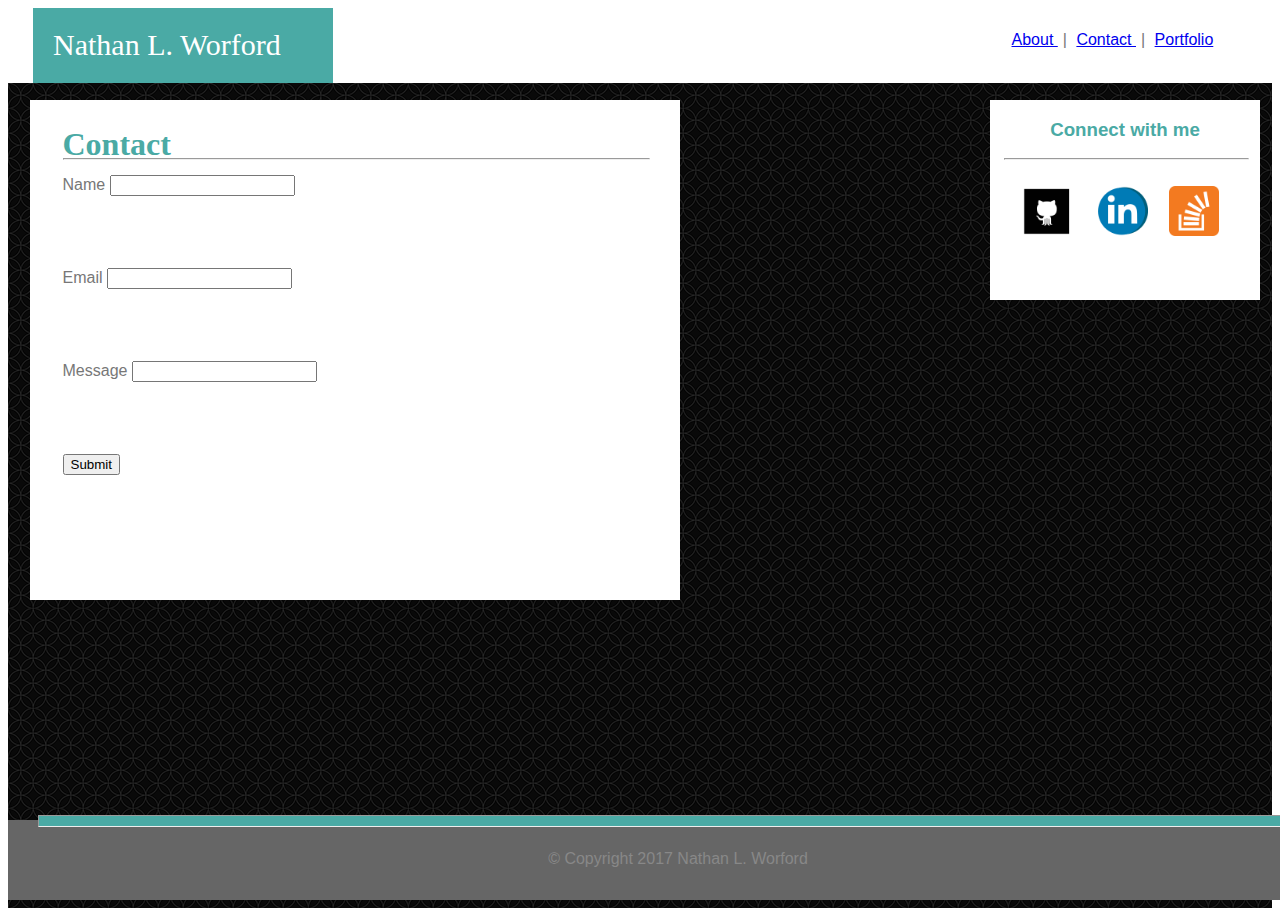
==== contact.html @ fa4ae740 "11/03" ====
<!DOCTYPE html>
  <html lang="en">
    
        <head>
        <meta charset="UTF-8">
        <link rel="stylesheet" type="text/css" href="./style.css">
        <title> Nathan L Worford </title>
      </head>

       <body>
         <section class="background-section">
        <!-- <img id="background" src="./assets/images/spiration dark.png"> -->
        <div class="content-area">
          <div class="header">
            
              <div class="floatLeft yourName"> 
                <div id="NLW"> Nathan L. Worford
                </div>
              </div>
              
              <div class="nav floatRight">
                    <a href="./index.html"> <span>About </span> </a> 
                    <span class="pipe">|</span>
                    <a href="./contact.html"> Contact </a> 
                    <span class="pipe">|</span>
                    <a href="./portfolio.html"> Portfolio</a> 
                  </div> <!-- class="nav"-->
            </div>

          </div> <!-- class="header"-->
<div class="mainSection">

            <h1 id="contact"> Contact </h1>

              <hr id="hr1">

                <div class="contactSection">

                  <form  action="contact">
                        
                        <div id="name">
                            Name 
                            <input type="text" name="name">
                        </div>
                        <br><br><br><br>

                        <div id="email">
                        Email 
                        <input type="text" name="email">
                        </div>
                        <br><br><br><br>

                        <div id="message">
                        Message 
                        <input type="text" name="message">
                        </div>
                        <br><br><br><br>

                        <input type="submit" name="submit">
                    
                  </form>

                </div> <!-- class="contactSection" -->
          
          </div> <!-- class="mainSection" -->

          <div class="connectWithMe">
            <h3> Connect with me </h3>

              <br><br><br><br>

              <hr id="hr2">

              <a  href="https://github.com/nworford" target="_blank"> <img id="GitHub" src="./assets/images/github_square_black-128.png" alt="GitHub"> </a>
              <a href="https://www.linkedin.com/in/nathan-worford-bb1a55a5/" target="_blank"> <img id="Linkdin" src="./assets/images/LinkdIN-128.png" alt="Linkedin"> </a>
              <a href="https://stackoverflow.com/users/8267633/nathan-w" target="_blank"> <img id="StackOverflow" src="./assets/images/overflow-128.png " alt="StackOverflow"> </a>

          </div>  <!-- class="connectWithMe"-->

        </div> <!-- class="content-area"-->

        <div class="footer">
          <hr id="hr3">
          <footer > &copy; Copyright 2017 Nathan L. Worford </footer>
        </div> <!-- class="footer"-->
                    
      </section>
    </body>


  </html>
---- style.css ----
/* * {
	box-sizing:border-box;
} */


/* h1,h2,h3 {

	font-family: 'Georgia', Times, Times New Roman, serif;
	color:#4aaaa5; */


/*p {
	color:#777777;
	font-family:'Arial', 'Helvetica Neue', Helvetica, sans-serif;
} */

html {
	height:100%;
}

#background {

	z-index:1;
	bottom:5%;
	width:100%;
	height:98%;
}
.centerDiv
{
	width: 960px;
	height:100%;
	margin: auto;
}

.content-area {

	z-index:2;
	width:960px;
	height:600;
	/*height:625px;*/

}

.background-section
{
	background-image: url("./assets/images/spiration dark.png");
	height: 100%;
	width:100%;
}

.header {
	position:absolute;
	z-index: 1;
	width:100%;
	height:75px;						/* same height */
	background-color:#ffffff;
	border-color:#cccccc;
}
 body {
 	height:100%;
 }

.floatLeft
{
	float: left;
}
.floatRight
{
	float: right;
}

.yourName {

	z-index: 2;
	position:absolute;
	text-align:center;
	margin:0px;
	top:0%;
	left:25px;
	height:75px;
	width:300px;
	background-color:#4aaaa5;
	color:#ffffff;
}


#NLW {

	position:absolute;
	top:20px;
	left:20px;
	z-index: 3;
	color:#ffffff;
	font-family: 'Georgia', Times, Times New Roman, serif;
	font-size:30px;
	font-style:bold;
}


.nav {
	position:absolute;
	right:2%;
	top:30%;
	text-align:center;
	width:300px;
	height:40px; 
	color:#777777;
	background:#ffffff;
	font-family:'Arial', 'Helvetica Neue', Helvetica, sans-serif;

}


.pipe {
margin:0 5px 0 5px;
}

.mainSection {

	position:absolute;
	top:100px;
	left:30px;
	width:650px;
	height:500px;
	background:#ffffff;
	font-family:'Arial', 'Helvetica Neue', Helvetica, sans-serif;
	border-color:#dddddd;
	border-width:3px;
}

#mainSectionPortfolio {

	position:absolute;
	top:100px;
	left:30px;
	width:650px;
	height:1200px;
	background:#ffffff;
	font-family:'Arial', 'Helvetica Neue', Helvetica, sans-serif;
	border-color:#dddddd;
	border-width:3px;
}


#aboutMe {
	
	position:absolute;
	text-align:center;
	top:5px;
	font-family: 'Georgia', Times, Times New Roman, serif;
	color:#4aaaa5;
	margin-left:5%;
	float:left;

}

.portfolio {
	
	position:absolute;
	text-align:center;
	top:5px;
	font-family: 'Georgia', Times, Times New Roman, serif;
	color:#4aaaa5;
	margin-left:5%;
	float:left;
	

}





#contact {
	
	position:absolute;
	text-align:center;
	top:5px;
	font-family: 'Georgia', Times, Times New Roman, serif;
	color:#4aaaa5;
	margin-left:5%;
	float:left;

}

#hr1 {

position:absolute;
width:90%;
left:5%;
top:50px;
background-color:#777777;

}


#profilePic {
	
	z-index: 4;
	position:relative;
	top:15%;
	left:5%;
	width:100px;
	float;left;
	

}

.paragraph {
	
	position:relative;
	z-index: 1;
	width:90%;
	height:200px; 
	top:15%;
	left:5%;
	right:5%;				/* same height */
	background:#ffffff;
	color:#777777;
	font-family:'Arial', 'Helvetica Neue', Helvetica, sans-serif;
	float:left;
	
	}

.contactSection {
	
	position:relative;
	z-index: 1;
	width:90%;
	height:200px; 
	top:15%;
	left:5%;
	right:5%;				/* same height */
	background:#ffffff;
	color:#777777;
	font-family:'Arial', 'Helvetica Neue', Helvetica, sans-serif;
	float:left;
	
	}

#name {
	width:300px;

}

#email {

}

#message {

}



.connectWithMe {
	
	position:absolute;
	text-align:center;
	top:100px;
	right:20px;
	width:270px;
	height:200px;
	background:#ffffff;
	color:#4aaaa5;
	font-family:'Arial', 'Helvetica Neue', Helvetica, sans-serif;
	float:right;
}

#hr2 {

position:absolute;
width:90%;
top:25%;
left:5%;
right:5%;
background-color:#777777;

}

#GitHub {

	position:relative;
	float:left;
	width:50px;
	bottom:50px;
	margin:5px;
	left:10%;
}

#Linkdin {

	position:relative;
	float:left;
	width:50px;
	bottom:50px;
	margin:5px;
	left:16%;
}

#StackOverflow {

	position:relative;
	float:left;
	width:50px;
	bottom:50px;
	margin:5px;
	left:20%;
}

.portfolioBox {

	position:absolute;
	width:650px;
	height:1200px;
	margin: 70px 10px 10px 10px;
}

#hangman {

	position:relative;
	float:left;
	width:290px;
	margin:10px;
}

#rpg {

	position:relative;
	float:left;
	width:290px;
	margin:10px;
}

#trivia{

	position:relative;
	float:left;
	width:290px;
	margin:10px;
}

#rutgers {

	position:relative;
	float:left;
	width:290px;
	margin:10px;
}

#rock {

	position:relative;
	float:left;
	width:290px;
	margin:10px;
}

#hr3 {
	
	position:fixed;
	z-index:3;
	bottom:65px;
	width:100%;
	height:10px;
	background-color:#4aaaa5;

}


.footer{

	
	z-index: 1;
	position:fixed;
	bottom:0%;
	width:100%;
	height:20px;
	text-align:center;
	padding:30px;
	color:#888888;
	background:#666666;
	font-family:'Arial', 'Helvetica Neue', Helvetica, sans-serif;
	clear:both;
}
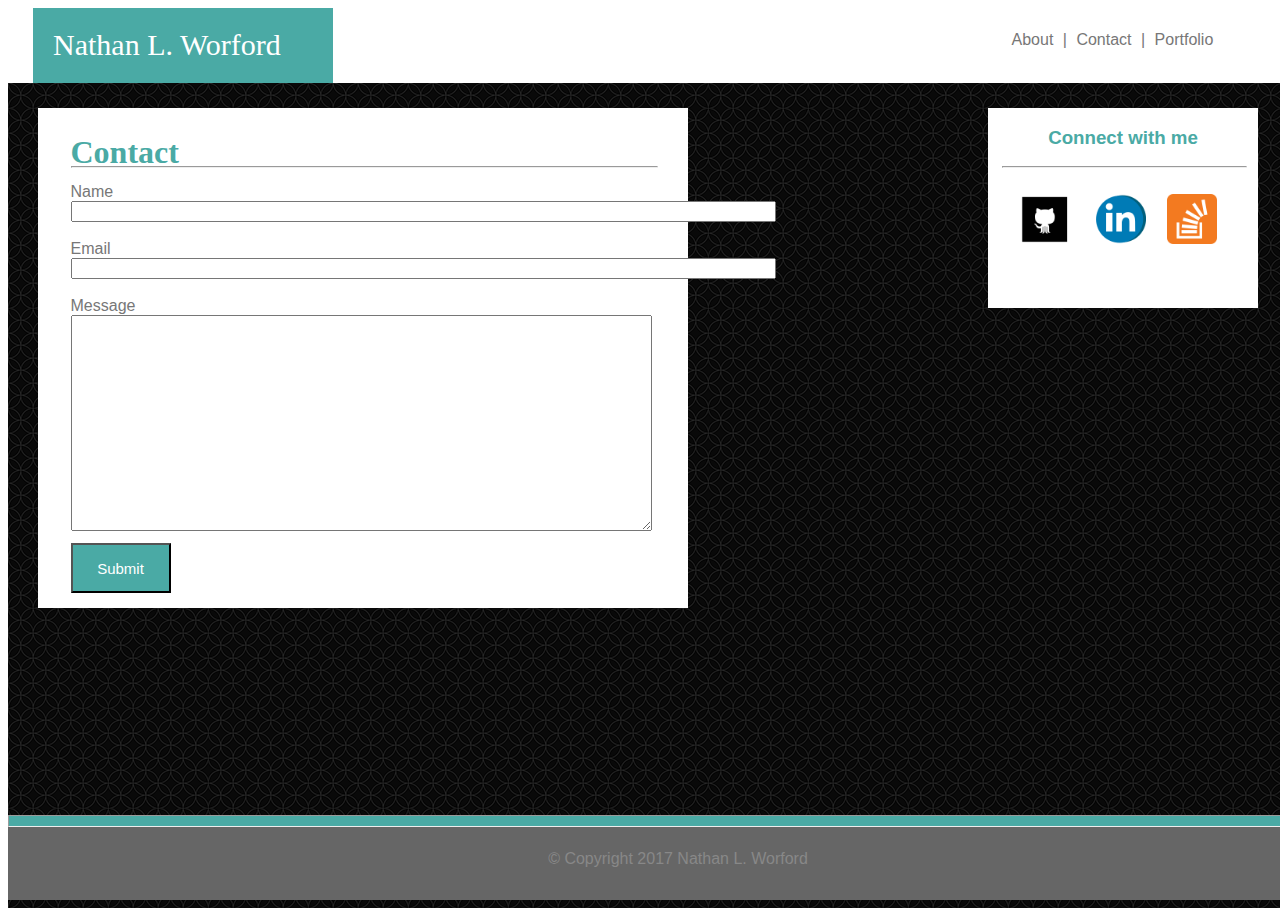
==== commit 07bcd22b: "11/04" ====
--- a/contact.html
+++ b/contact.html
@@ -19,11 +19,11 @@
               </div>
               
               <div class="nav floatRight">
-                    <a href="./index.html"> <span>About </span> </a> 
+                    <a class="nav-icons" href="./index.html"> <span>About </span> </a> 
                     <span class="pipe">|</span>
-                    <a href="./contact.html"> Contact </a> 
+                    <a class="nav-icons" href="./contact.html"> Contact </a> 
                     <span class="pipe">|</span>
-                    <a href="./portfolio.html"> Portfolio</a> 
+                    <a class="nav-icons" href="./portfolio.html"> Portfolio</a> 
                   </div> <!-- class="nav"-->
             </div>
 
@@ -40,24 +40,26 @@
                         
                         <div id="name">
                             Name 
-                            <input type="text" name="name">
+                            <input type="text" name="name" size="85" maxlength="85" value="">
                         </div>
-                        <br><br><br><br>
+                        <br>
 
                         <div id="email">
                         Email 
-                        <input type="text" name="email">
+                        <input type="text" name="email" size="85" maxlength="85" value="">
                         </div>
-                        <br><br><br><br>
+                        <br>
 
                         <div id="message">
                         Message 
-                        <input type="text" name="message">
+                        <textarea name="message" cols="70" rows="14"></textarea>
                         </div>
-                        <br><br><br><br>
+                        
+                        
+                        <div>
+                        <input id="submit" type="submit" value="Submit">
+                        </div>
 
-                        <input type="submit" name="submit">
-                    
                   </form>
 
                 </div> <!-- class="contactSection" -->
--- a/style.css
+++ b/style.css
@@ -4,7 +4,6 @@
 
 
 /* h1,h2,h3 {
-
 	font-family: 'Georgia', Times, Times New Roman, serif;
 	color:#4aaaa5; */
 
@@ -15,6 +14,7 @@
 } */
 
 html {
+
 	height:100%;
 }
 
@@ -43,8 +43,20 @@
 
 .background-section
 {
+
+	position:absolute;
 	background-image: url("./assets/images/spiration dark.png");
 	height: 100%;
+	width:100%;
+}
+
+.background-section-two
+{
+
+	position:absolute;
+	background-image: url("./assets/images/spiration dark.png");
+	height: 100%;
+	bottom:-100%;
 	width:100%;
 }
 
@@ -110,6 +122,13 @@
 
 }
 
+.nav-icons {
+	color:#777777;
+	background:#ffffff;
+	font-family:'Arial', 'Helvetica Neue', Helvetica, sans-serif;
+	text-decoration:none;
+}
+
 
 .pipe {
 margin:0 5px 0 5px;
@@ -134,7 +153,7 @@
 	top:100px;
 	left:30px;
 	width:650px;
-	height:1200px;
+	height:800px;
 	background:#ffffff;
 	font-family:'Arial', 'Helvetica Neue', Helvetica, sans-serif;
 	border-color:#dddddd;
@@ -200,7 +219,7 @@
 	position:relative;
 	top:15%;
 	left:5%;
-	width:100px;
+	width:200px;
 	float;left;
 	
 
@@ -222,6 +241,22 @@
 	
 	}
 
+.paragraphtwo {
+	
+	position:relative;
+	z-index: 1;
+	width:50%;
+	height:200px; 
+	top:15%;
+	left:50%;
+	right:5%;				/* same height */
+	background:#ffffff;
+	color:#777777;
+	font-family:'Arial', 'Helvetica Neue', Helvetica, sans-serif;
+	float:left;
+	
+	}
+
 .contactSection {
 	
 	position:relative;
@@ -249,6 +284,20 @@
 
 #message {
 
+	width:300px;
+	height:200px;
+
+}
+
+#submit {
+
+position:absolute;
+bottom:-210px;
+width:100px;
+height:50px;
+background-color:#4aaaa5;
+color:#ffffff;
+font-size:15px;
 }
 
 
@@ -258,7 +307,7 @@
 	position:absolute;
 	text-align:center;
 	top:100px;
-	right:20px;
+	right:30px;
 	width:270px;
 	height:200px;
 	background:#ffffff;
@@ -312,7 +361,7 @@
 
 	position:absolute;
 	width:650px;
-	height:1200px;
+	height:800px;
 	margin: 70px 10px 10px 10px;
 }
 
@@ -321,6 +370,7 @@
 	position:relative;
 	float:left;
 	width:290px;
+	height:215px;
 	margin:10px;
 }
 
@@ -329,6 +379,7 @@
 	position:relative;
 	float:left;
 	width:290px;
+	height:215px;
 	margin:10px;
 }
 
@@ -337,6 +388,7 @@
 	position:relative;
 	float:left;
 	width:290px;
+	height:215px;
 	margin:10px;
 }
 
@@ -345,6 +397,7 @@
 	position:relative;
 	float:left;
 	width:290px;
+	height:215px;
 	margin:10px;
 }
 
@@ -353,6 +406,7 @@
 	position:relative;
 	float:left;
 	width:290px;
+	height:215px;
 	margin:10px;
 }
 
@@ -364,6 +418,8 @@
 	width:100%;
 	height:10px;
 	background-color:#4aaaa5;
+	left:8px
+
 
 }
 
@@ -382,6 +438,4 @@
 	background:#666666;
 	font-family:'Arial', 'Helvetica Neue', Helvetica, sans-serif;
 	clear:both;
-}
-
-
+}